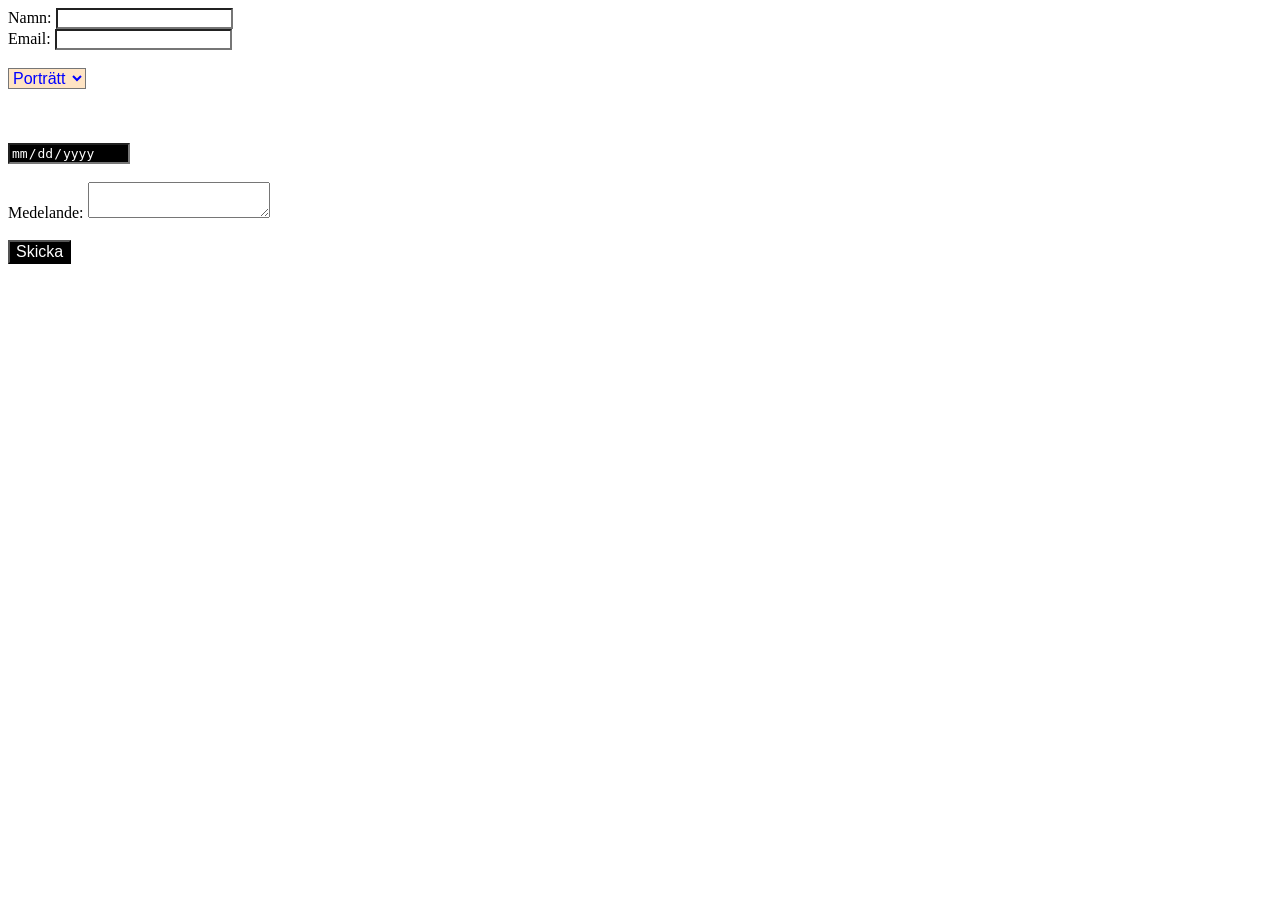
==== kontakt.html @ 6ded3e56 "contact page" ====
<!DOCTYPE html>
<html lang="en">
<head>
    <meta charset="UTF-8">
    <meta name="viewport" content="width=device-width, initial-scale=1.0">
    <title>Document</title>
</head>
<body>
    <form>
        <label for="namn">Namn:</label>
        <input type="text" id="namn" namn="namn">
        <br>
        <label for="email">Email:</label>
        <input type="email" id="email" namn="email">
        <br>
        <br>
    

        <select>
    <option value=" Porträtt">Porträtt</option>
    <option value="Bröllop">Bröllop</option>
    <option value="Företag">Företag</option>
</select>

  <br>
</form>
<br>
<br>
<br>

<input date="2026-09-12" type="date" id="datum" namn="datum">
<br>
<br>
<label for="Medelande">Medelande:</label>
<textarea id="Medelande" name="Medelande"></textarea>

<br>
<br>

 <input type="submit" value="Skicka"> 


 <link rel="stylesheet" href="kontakt.css">

</body>
</html>
---- kontakt.css ----
select{
    color:blue;
    background-color:bisque;
    font-size: 100%;
}
input[type="text"], input[type="email"]{
    color:black;
    background-color: white;
    font-size: 200;
}

input[date]{
    color:white;
    background-color: black;
    font-size: 100%;
}

input[type="submit"]{
    background-color: black;
    color:white;
    font-size: 100%;
}
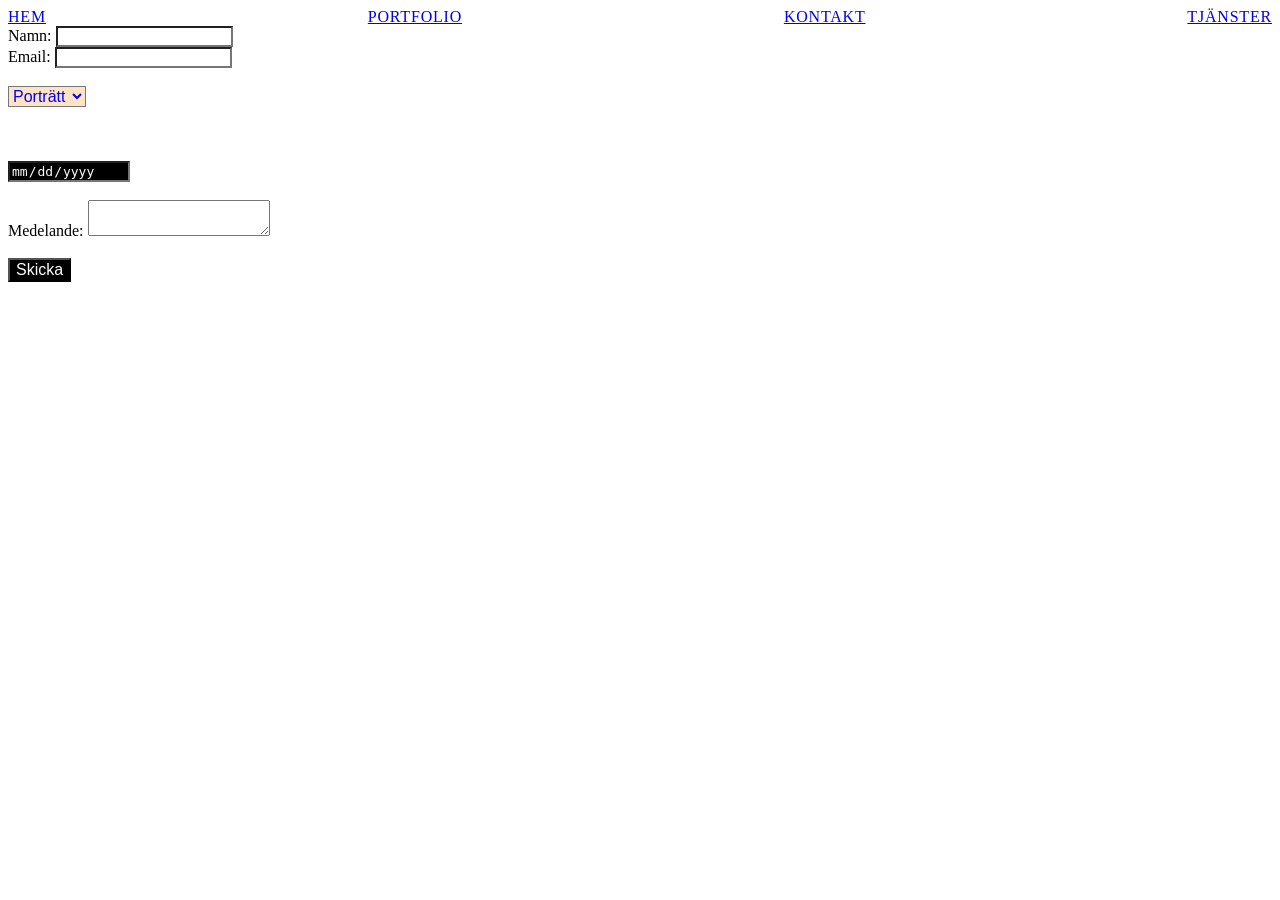
==== commit cacb489c: "added nav bar to every page" ====
--- a/kontakt.html
+++ b/kontakt.html
@@ -6,6 +6,12 @@
     <title>Document</title>
 </head>
 <body>
+    <section class="nav">
+        <a href=index.html>Hem</a>
+        <a href=portfolio.html>Portfolio</a>
+        <a href=kontakt.html>Kontakt</a>
+        <a href=tjanster.html>Tjänster</a>
+    </section>
     <form>
         <label for="namn">Namn:</label>
         <input type="text" id="namn" namn="namn">
--- a/kontakt.css
+++ b/kontakt.css
@@ -19,4 +19,16 @@
     background-color: black;
     color:white;
     font-size: 100%;
+}
+
+.nav {
+    display: flex;
+    font-size: 0.75rem;
+    text-transform: uppercase;
+    letter-spacing: 0.05em;
+    color: black;
+    justify-content: space-between;
+    font-size: 1rem; 
+    gap: 1,5rem;
+    
 }
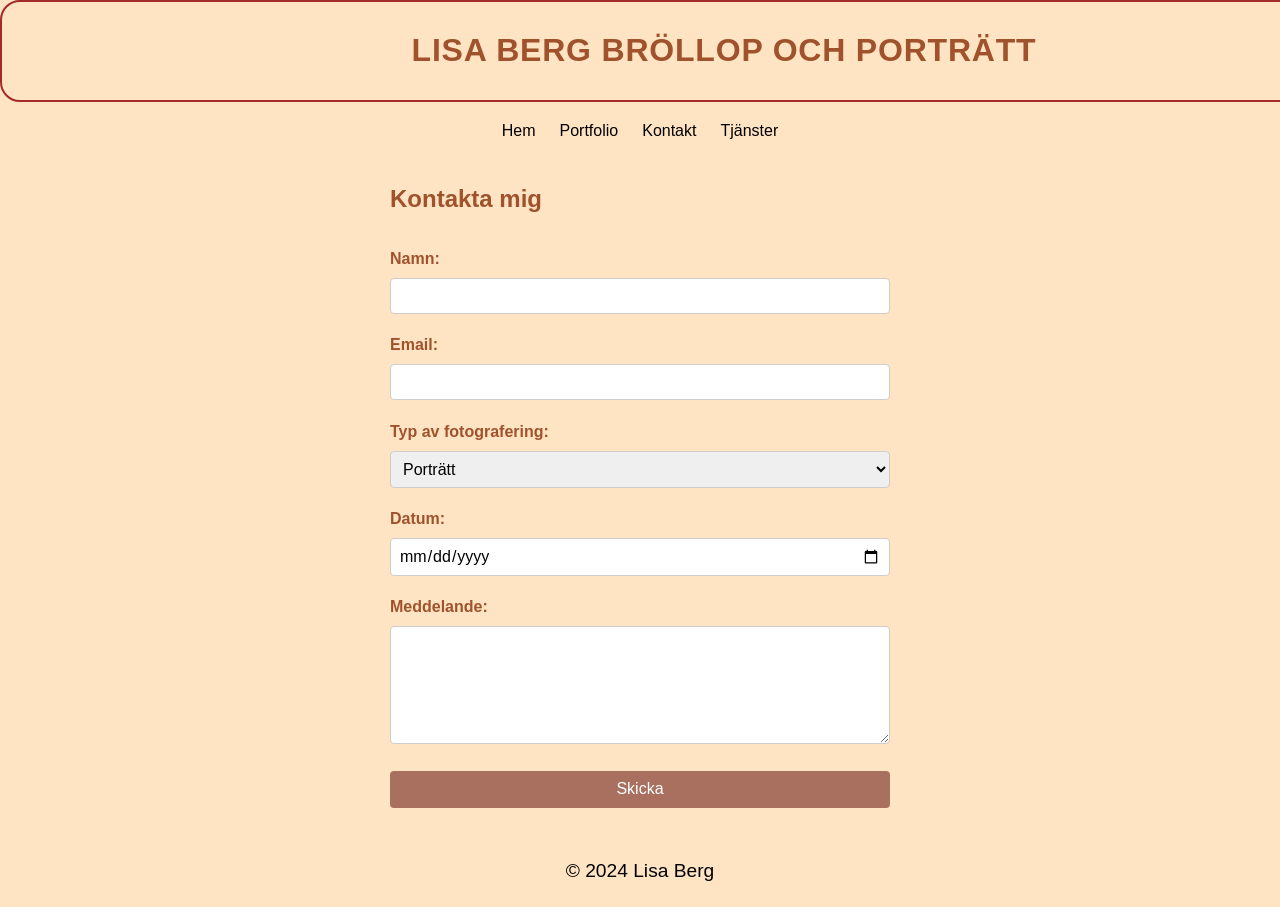
==== commit 1f8d175c: "fixade matchande css" ====
--- a/kontakt.html
+++ b/kontakt.html
@@ -1,52 +1,52 @@
 <!DOCTYPE html>
-<html lang="en">
+<html lang="sv">
 <head>
     <meta charset="UTF-8">
     <meta name="viewport" content="width=device-width, initial-scale=1.0">
-    <title>Document</title>
+    <title>Kontakt — Lisa Berg Bröllop och Porträtt</title>
+    <link rel="stylesheet" href="kontakt.css">
 </head>
 <body>
-    <section class="nav">
-        <a href=index.html>Hem</a>
-        <a href=portfolio.html>Portfolio</a>
-        <a href=kontakt.html>Kontakt</a>
-        <a href=tjanster.html>Tjänster</a>
-    </section>
-    <form>
-        <label for="namn">Namn:</label>
-        <input type="text" id="namn" namn="namn">
-        <br>
-        <label for="email">Email:</label>
-        <input type="email" id="email" namn="email">
-        <br>
-        <br>
-    
 
-        <select>
-    <option value=" Porträtt">Porträtt</option>
-    <option value="Bröllop">Bröllop</option>
-    <option value="Företag">Företag</option>
-</select>
+    <header class="header">
+        <h1>Lisa Berg Bröllop och Porträtt</h1>
+    </header>
 
-  <br>
-</form>
-<br>
-<br>
-<br>
+    <nav class="nav">
+        <a href="index.html">Hem</a>
+        <a href="portfolio.html">Portfolio</a>
+        <a href="kontakt.html">Kontakt</a>
+        <a href="tjanster.html">Tjänster</a>
+    </nav>
 
-<input date="2026-09-12" type="date" id="datum" namn="datum">
-<br>
-<br>
-<label for="Medelande">Medelande:</label>
-<textarea id="Medelande" name="Medelande"></textarea>
+    <main class="contact">
+        <h2>Kontakta mig</h2>
 
-<br>
-<br>
+        <form action="#" method="post">
+            <label for="namn">Namn:</label>
+            <input type="text" id="namn" name="namn" required>
 
- <input type="submit" value="Skicka"> 
+            <label for="email">Email:</label>
+            <input type="email" id="email" name="email" required>
 
+            <label for="kategori">Typ av fotografering:</label>
+            <select id="kategori" name="kategori">
+                <option value="portratt">Porträtt</option>
+                <option value="brollop">Bröllop</option>
+                <option value="foretag">Företag</option>
+            </select>
 
- <link rel="stylesheet" href="kontakt.css">
+            <label for="datum">Datum:</label>
+            <input type="date" id="datum" name="datum">
 
+            <label for="meddelande">Meddelande:</label>
+            <textarea id="meddelande" name="meddelande"></textarea>
+
+            <input type="submit" value="Skicka">
+        </form>
+    </main>
+    <footer class="trademark">
+        <p>&copy; 2024 Lisa Berg</p>
+    </footer>
 </body>
 </html>
--- a/kontakt.css
+++ b/kontakt.css
@@ -1,34 +1,97 @@
-select{
-    color:blue;
-    background-color:bisque;
-    font-size: 100%;
-}
-input[type="text"], input[type="email"]{
-    color:black;
-    background-color: white;
-    font-size: 200;
+body {
+    margin: 0;
+    font-family: Arial, Helvetica, sans-serif;
+    line-height: 1.6;
+    color: sienna;
+    gap: 1.5rem;
+    background-color: bisque;
 }
 
-input[date]{
-    color:white;
-    background-color: black;
-    font-size: 100%;
+.header {
+    text-decoration: wavy;
+    display: flex;
+    align-self: center;
+    justify-content: center;
+    font-size: 1rem;
+    text-transform: uppercase;
+    letter-spacing: 0.05em;
+    color: sienna;
+    gap: 1.5rem;
+    padding: 2px;
+    border: 2px solid brown;
+    width: 90rem;
+    border-radius: 20px;
+    place-content: center;
 }
 
-input[type="submit"]{
-    background-color: black;
-    color:white;
-    font-size: 100%;
+.trademark {
+    color: black;
+    font-size: 1.2rem;
+    text-align: center;
+    margin-bottom: 20px;
 }
 
 .nav {
     display: flex;
-    font-size: 0.75rem;
-    text-transform: uppercase;
-    letter-spacing: 0.05em;
+    justify-content: center;
+    gap: 1.5rem;
+    padding: 1rem;
+}
+
+.nav a {
     color: black;
-    justify-content: space-between;
-    font-size: 1rem; 
-    gap: 1,5rem;
-    
+    text-decoration: none;
+}
+
+.nav a:hover {
+    text-decoration: underline;
+}
+
+.contact {
+    max-width: 500px;
+    margin: 0 auto 3rem;
+    padding: 0 1rem;
+}
+
+.contact h2 {
+    margin-bottom: 1rem;
+}
+
+form {
+    display: flex;
+    flex-direction: column;
+    gap: 0.4rem;
+}
+
+label {
+    margin-top: 0.75rem;
+    font-weight: bold;
+}
+
+input,
+select,
+textarea {
+    padding: 0.5rem;
+    font-size: 1rem;
+    border: 1px solid #ccc;
+    border-radius: 4px;
+    font-family: inherit;
+}
+
+textarea {
+    min-height: 100px;
+    resize: vertical;
+}
+
+input[type="submit"] {
+    margin-top: 1.25rem;
+    background: #a9705f;
+    color: white;
+    border: none;
+    cursor: pointer;
+    padding: 0.6rem;
+}
+
+input[type="submit"]:hover {
+    background: #8a5a4c;
 }
